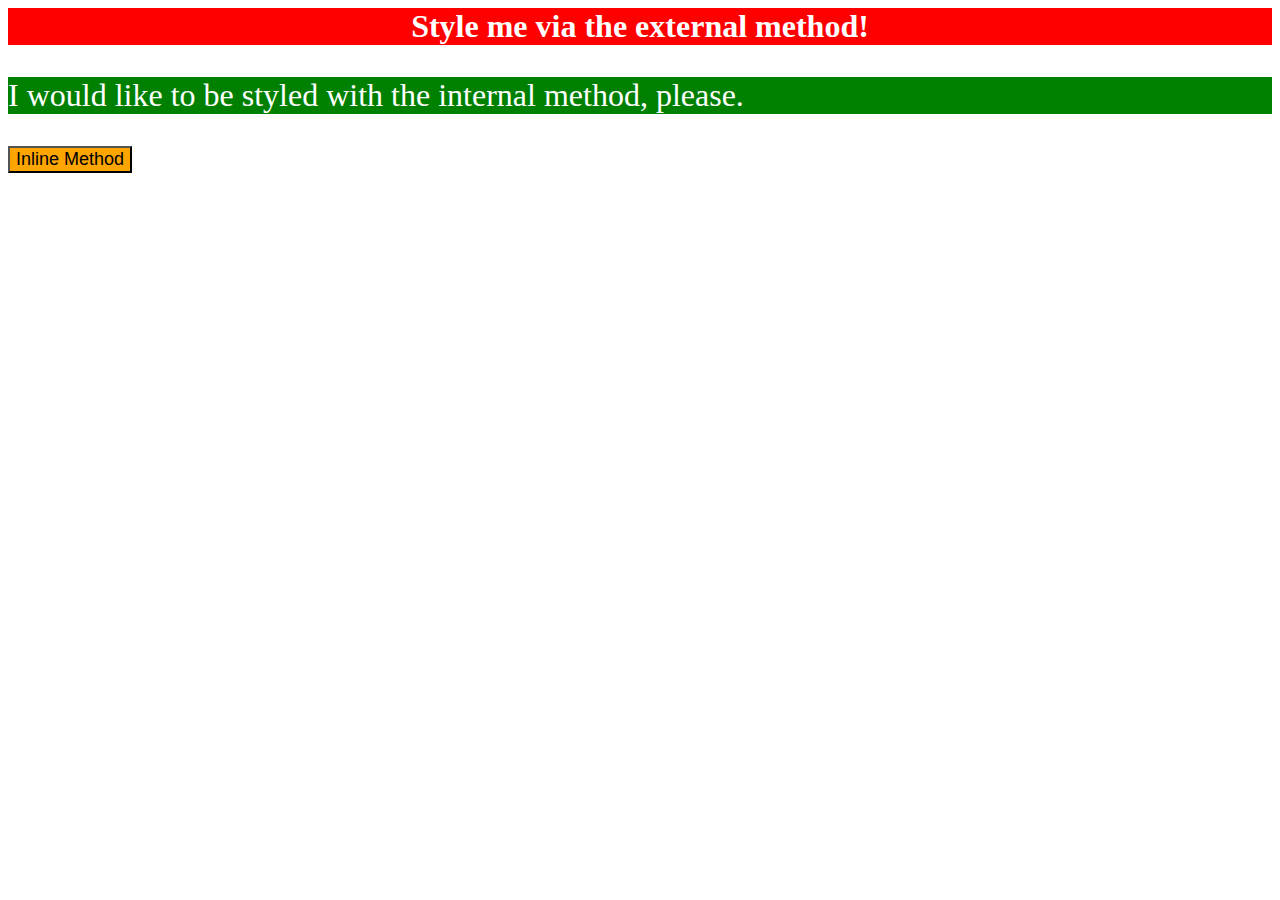
==== foundations/01-css-methods/index.html @ 82073983 "Completed Exercise 01 for css" ====
<!DOCTYPE html>
<html lang="en">
  <head>
    <link rel="stylesheet" href="styles.css">
    <style> 
    p{
       background-color: green;
       color: white;
       font-size: 32px;
      }
    </style>
    <meta charset="UTF-8">
    <meta http-equiv="X-UA-Compatible" content="IE=edge">
    <meta name="viewport" content="width=device-width, initial-scale=1.0">
    <title>Methods for Adding CSS</title>
  </head>
  <body>
    <div>Style me via the external method!</div>

    <p>I would like to be styled with the internal method, please.</p>

    <button style="background-color:orange;font-size: 18px;">Inline Method</button>

  </body>
</html>
---- foundations/01-css-methods/styles.css ----
/* styles.css */

div {

    color: white;
    font-size: 32px;
    font-weight: bold;
    text-align: center;
    background-color: red
}
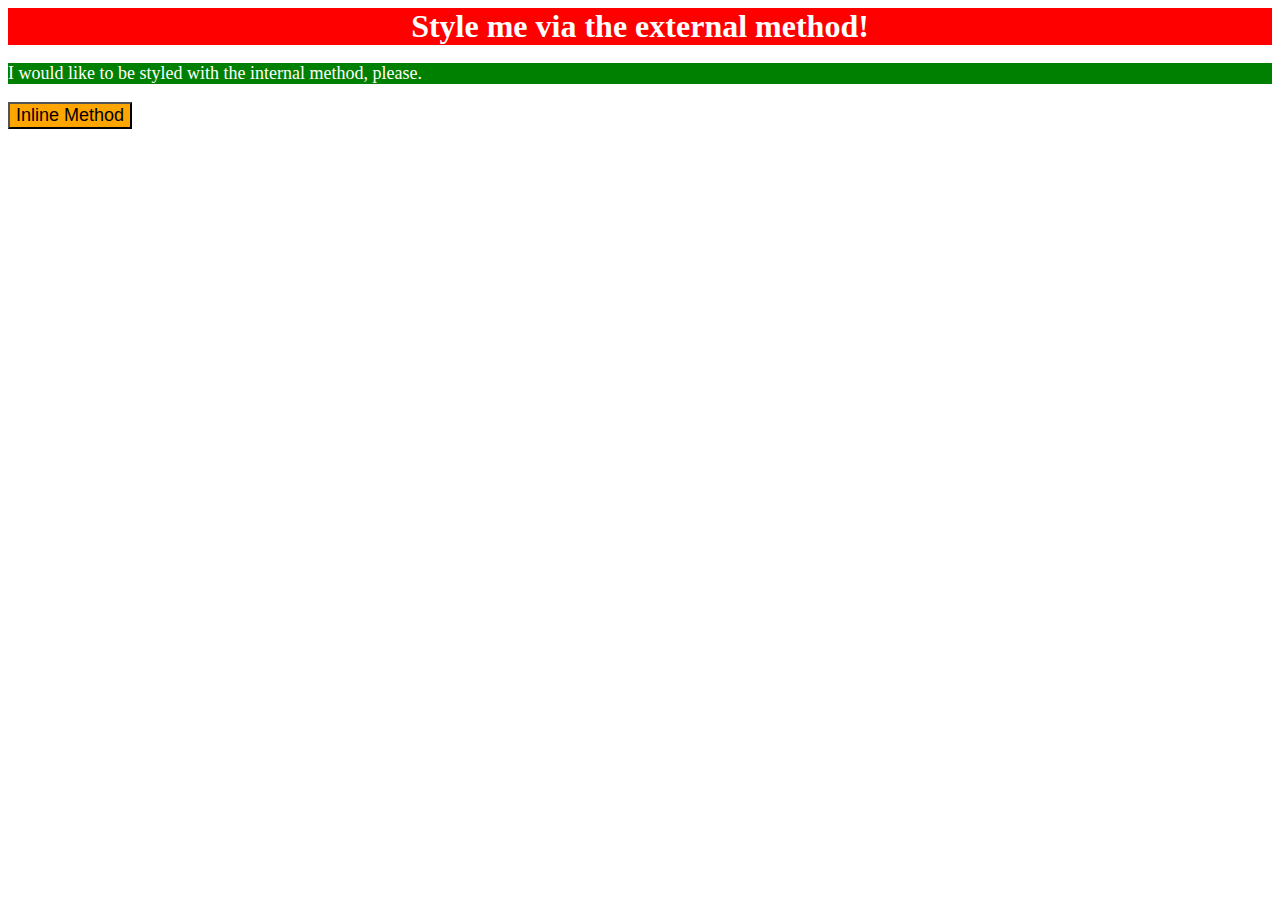
==== commit 4370ccaa: "Fixed Font size in Index.html to 18px" ====
--- a/foundations/01-css-methods/index.html
+++ b/foundations/01-css-methods/index.html
@@ -6,7 +6,7 @@
     p{
        background-color: green;
        color: white;
-       font-size: 32px;
+       font-size: 18px;
       }
     </style>
     <meta charset="UTF-8">
